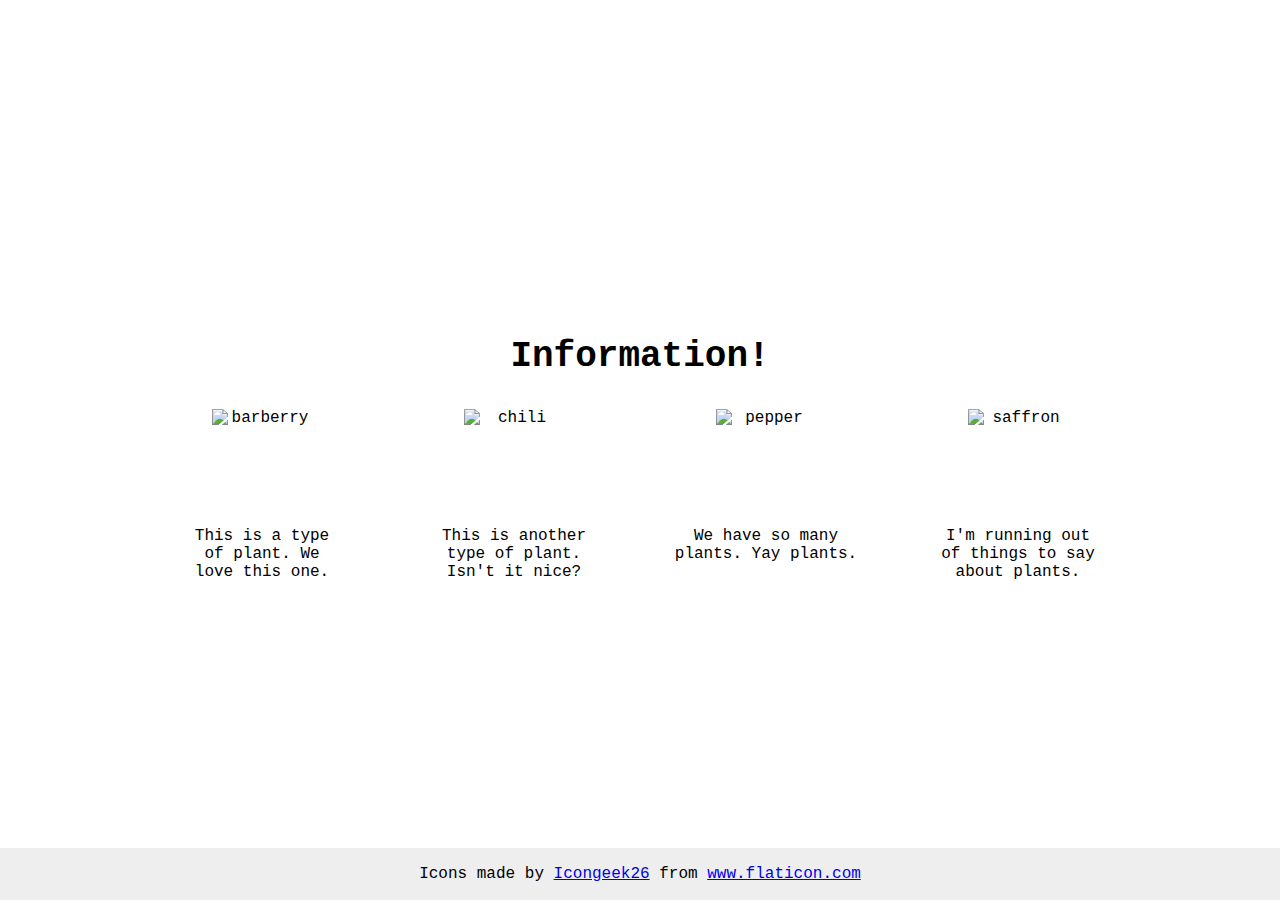
==== flex/04-flex-information/index.html @ 7fc0cb59 "Checkpoint for comparing current code with solution" ====
<!DOCTYPE html>
<html lang="en">
  <head>
    <meta charset="UTF-8">
    <meta http-equiv="X-UA-Compatible" content="IE=edge">
    <meta name="viewport" content="width=device-width, initial-scale=1.0">
    <title>Information</title>
    <link rel="stylesheet" href="style.css">
  </head>
  <body>
    <div class="container">
    
      <div class="title">Information!</div>
      <div class="info__wrapper">
        <div class="info__items">
          <img src="./images/barberry.png" alt="barberry">
          <div class="text">This is a type of plant. We love this one.</div>
        </div>
        <div class="info__items">
          <img src="./images/chilli.png" alt="chili">
          <div class="text">This is another type of plant. Isn't it nice?</div>
        </div>
        <div class="info__items">
          <img src="./images/pepper.png" alt="pepper">
          <div class="text">We have so many plants. Yay plants.</div>
        </div>
        <div class="info__items">
          <img src="./images/saffron.png" alt="saffron">
          <div class="text">I'm running out of things to say about plants.</div>
        </div>
      </div>
  </div>

    <!-- disregard this section, it's here to give attribution to the creator of these icons -->
    <div class="footer">
      <div>Icons made by <a href="https://www.flaticon.com/authors/icongeek26" title="Icongeek26">Icongeek26</a> from <a href="https://www.flaticon.com/" title="Flaticon">www.flaticon.com</a></div>
    </div>
  </body>
</html>
---- flex/04-flex-information/style.css ----
body {
  font-family: 'Courier New', Courier, monospace;
}

.container {
  display: flex;
  justify-content: center;
  align-items: center;
  flex-direction: column;
  min-height: 100vh;
}
img {
  width: 100px;
  height: 100px;
}

.title {
  font-size: 36px;
  font-weight: 900;
  margin-bottom: 32px;
}

.info__wrapper {
  display: flex;
  gap: 52px;
}

.info__items > img{
  margin-bottom: 18px;
}
.info__items {
  display: flex;
  align-items: center;
  flex-direction: column;
  text-align: center;
  text-wrap: balance;
  max-width: 200px;
}

/* do not edit this footer */
.footer {
  position: fixed;
  bottom: 0;
  left: 0;
  right: 0;
  height: 52px;
  display: flex;
  align-items: center;
  justify-content: center;
  background: #eee;
}
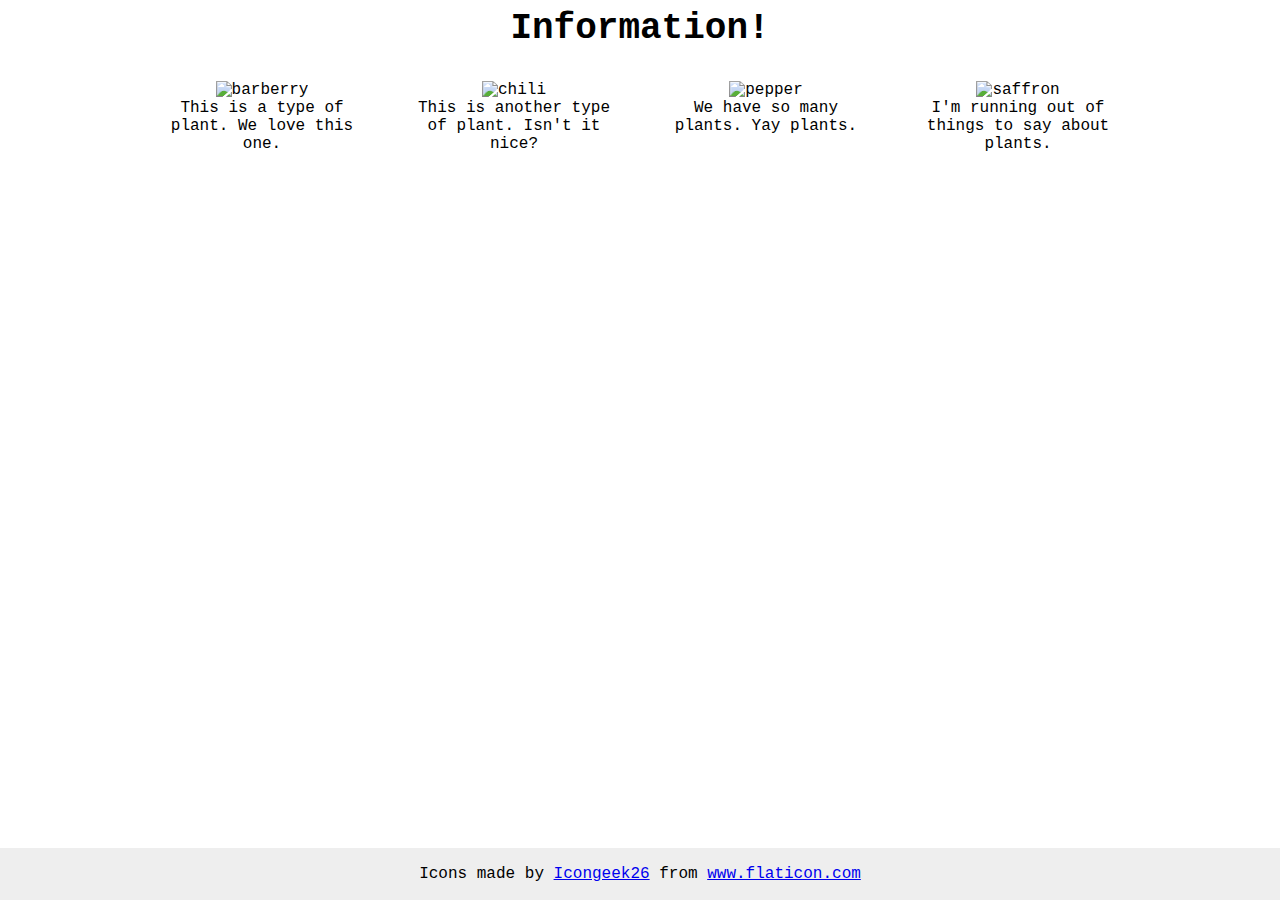
==== commit 18aaa581: "Complete flex-information" ====
--- a/flex/04-flex-information/index.html
+++ b/flex/04-flex-information/index.html
@@ -1,39 +1,46 @@
 <!DOCTYPE html>
 <html lang="en">
   <head>
-    <meta charset="UTF-8">
-    <meta http-equiv="X-UA-Compatible" content="IE=edge">
-    <meta name="viewport" content="width=device-width, initial-scale=1.0">
+    <meta charset="UTF-8" />
+    <meta http-equiv="X-UA-Compatible" content="IE=edge" />
+    <meta name="viewport" content="width=device-width, initial-scale=1.0" />
     <title>Information</title>
-    <link rel="stylesheet" href="style.css">
+    <link rel="stylesheet" href="style.css" />
   </head>
   <body>
+    <div class="title">Information!</div>
+
     <div class="container">
-    
-      <div class="title">Information!</div>
-      <div class="info__wrapper">
-        <div class="info__items">
-          <img src="./images/barberry.png" alt="barberry">
-          <div class="text">This is a type of plant. We love this one.</div>
-        </div>
-        <div class="info__items">
-          <img src="./images/chilli.png" alt="chili">
-          <div class="text">This is another type of plant. Isn't it nice?</div>
-        </div>
-        <div class="info__items">
-          <img src="./images/pepper.png" alt="pepper">
-          <div class="text">We have so many plants. Yay plants.</div>
-        </div>
-        <div class="info__items">
-          <img src="./images/saffron.png" alt="saffron">
-          <div class="text">I'm running out of things to say about plants.</div>
-        </div>
+      <div class="info__items">
+        <img src="./images/barberry.png" alt="barberry" />
+        <div class="text">This is a type of plant. We love this one.</div>
       </div>
-  </div>
+      <div class="info__items">
+        <img src="./images/chilli.png" alt="chili" />
+        <div class="text">This is another type of plant. Isn't it nice?</div>
+      </div>
+      <div class="info__items">
+        <img src="./images/pepper.png" alt="pepper" />
+        <div class="text">We have so many plants. Yay plants.</div>
+      </div>
+      <div class="info__items">
+        <img src="./images/saffron.png" alt="saffron" />
+        <div class="text">I'm running out of things to say about plants.</div>
+      </div>
+    </div>
 
     <!-- disregard this section, it's here to give attribution to the creator of these icons -->
     <div class="footer">
-      <div>Icons made by <a href="https://www.flaticon.com/authors/icongeek26" title="Icongeek26">Icongeek26</a> from <a href="https://www.flaticon.com/" title="Flaticon">www.flaticon.com</a></div>
+      <div>
+        Icons made by
+        <a href="https://www.flaticon.com/authors/icongeek26" title="Icongeek26"
+          >Icongeek26</a
+        >
+        from
+        <a href="https://www.flaticon.com/" title="Flaticon"
+          >www.flaticon.com</a
+        >
+      </div>
     </div>
   </body>
-</html>+</html>
--- a/flex/04-flex-information/style.css
+++ b/flex/04-flex-information/style.css
@@ -1,13 +1,12 @@
 body {
   font-family: 'Courier New', Courier, monospace;
+  text-align: center;
 }
 
 .container {
   display: flex;
   justify-content: center;
-  align-items: center;
-  flex-direction: column;
-  min-height: 100vh;
+  gap: 52px;
 }
 img {
   width: 100px;
@@ -20,22 +19,11 @@
   margin-bottom: 32px;
 }
 
-.info__wrapper {
-  display: flex;
-  gap: 52px;
+.info__items {  
+  max-width: 200px;
 }
 
-.info__items > img{
-  margin-bottom: 18px;
-}
-.info__items {
-  display: flex;
-  align-items: center;
-  flex-direction: column;
-  text-align: center;
-  text-wrap: balance;
-  max-width: 200px;
-}
+
 
 /* do not edit this footer */
 .footer {
